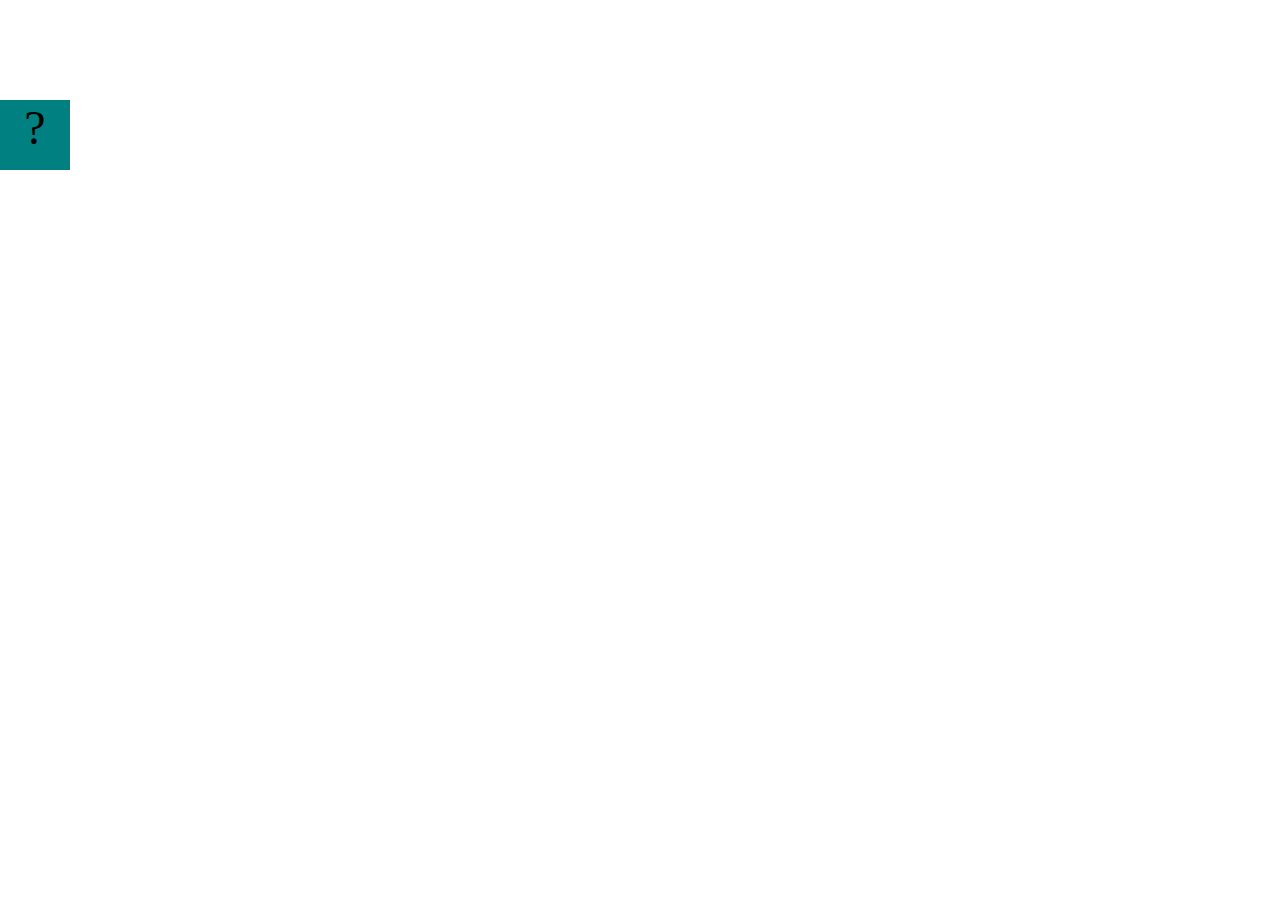
==== fsd-projects/bouncing-box/index.html @ f4079d06 "Initial commit" ====
<!DOCTYPE html>
<html>

<head>
	<meta charset="utf-8">
	<title>Bouncing Box</title>
	<script src="jquery.min.js"></script>
	<style>
		.box {
			width: 70px;
			height: 70px;
			background-color: teal;
			font-size: 300%;
			text-align: center;
			user-select: none;
			display: block;
			position: absolute;
			top: 100px;
			/* Change me! */
			left: 0px;
		}

		.board {
			height: 100vh;
		}
	</style>
	<!-- 	<script src="//cdnjs.cloudflare.com/ajax/libs/jquery/2.1.1/jquery.min.js"></script> -->

</head>

<body class="board">
	<!-- HTML for the box -->
	<div class="box">?</div>

	<script>
		(function () {
			'use strict'
			/* global jQuery */

			//////////////////////////////////////////////////////////////////
			/////////////////// SETUP DO NOT DELETE //////////////////////////
			//////////////////////////////////////////////////////////////////

			var box = jQuery('.box');	// reference to the HTML .box element
			var board = jQuery('.board');	// reference to the HTML .board element
			var boardWidth = board.width();	// the maximum X-Coordinate of the screen

			// Every 50 milliseconds, call the update Function (see below)
			setInterval(update, 50);

			// Every time the box is clicked, call the handleBoxClick Function (see below)
			box.on('click', handleBoxClick);

			// moves the Box to a new position on the screen along the X-Axis
			function moveBoxTo(newPositionX) {
				box.css("left", newPositionX);
			}

			// changes the text displayed on the Box
			function changeBoxText(newText) {
				box.text(newText);
			}

			//////////////////////////////////////////////////////////////////
			/////////////////// YOUR CODE BELOW HERE /////////////////////////
			//////////////////////////////////////////////////////////////////

			// TODO 2 - Variable declarations 



			/* 
			This Function will be called 20 times/second. Each time it is called,
			it should move the Box to a new location. If the box drifts off the screen
			turn it around! 
			*/
			function update() {


			};

			/* 
			This Function will be called each time the box is clicked. Each time it is called,
			it should increase the points total, increase the speed, and move the box to
			the left side of the screen.
			*/
			function handleBoxClick() {


			};





		})();
	</script>
</body>

</html>
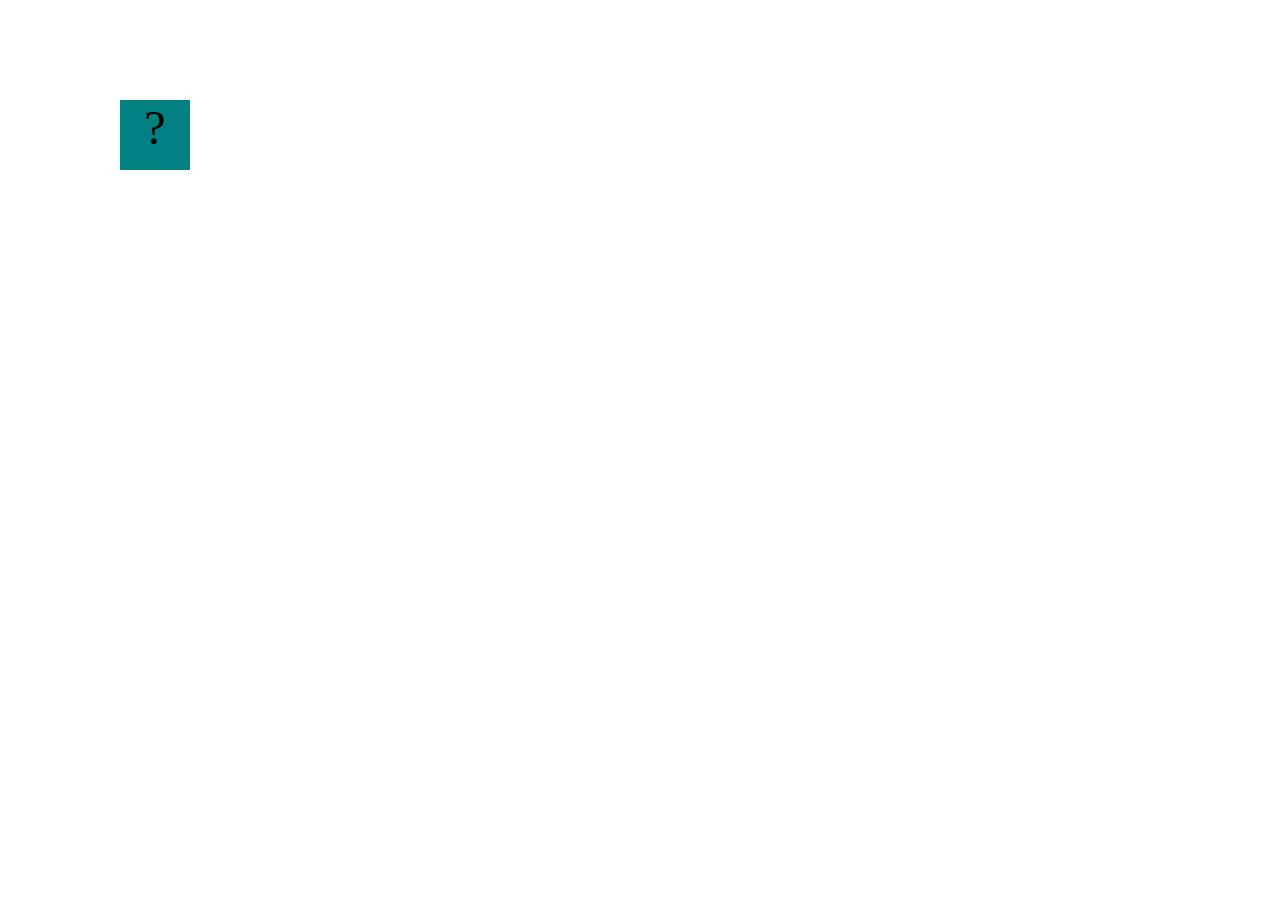
==== commit 48339cd5: "bouncing box" ====
--- a/fsd-projects/bouncing-box/index.html
+++ b/fsd-projects/bouncing-box/index.html
@@ -1,100 +1,100 @@
 <!DOCTYPE html>
 <html>
+  <head>
+    <meta charset="utf-8" />
+    <title>Bouncing Box</title>
+    <script src="jquery.min.js"></script>
+    <style>
+      .box {
+        width: 70px;
+        height: 70px;
+        background-color: teal;
+        font-size: 300%;
+        text-align: center;
+        user-select: none;
+        display: block;
+        position: absolute;
+        top: 100px;
+        /* Change me! */
+        left: 0px;
+      }
 
-<head>
-	<meta charset="utf-8">
-	<title>Bouncing Box</title>
-	<script src="jquery.min.js"></script>
-	<style>
-		.box {
-			width: 70px;
-			height: 70px;
-			background-color: teal;
-			font-size: 300%;
-			text-align: center;
-			user-select: none;
-			display: block;
-			position: absolute;
-			top: 100px;
-			/* Change me! */
-			left: 0px;
-		}
+      .board {
+        height: 100vh;
+      }
+    </style>
+    <!-- 	<script src="//cdnjs.cloudflare.com/ajax/libs/jquery/2.1.1/jquery.min.js"></script> -->
+  </head>
 
-		.board {
-			height: 100vh;
-		}
-	</style>
-	<!-- 	<script src="//cdnjs.cloudflare.com/ajax/libs/jquery/2.1.1/jquery.min.js"></script> -->
+  <body class="board">
+    <!-- HTML for the box -->
+    <div class="box">?</div>
 
-</head>
+    <script>
+      (function () {
+        "use strict";
+        /* global jQuery */
+        //////////////////////////////////////////////////////////////////
+        /////////////////// SETUP DO NOT DELETE //////////////////////////
+        //////////////////////////////////////////////////////////////////
 
-<body class="board">
-	<!-- HTML for the box -->
-	<div class="box">?</div>
+        var box = jQuery(".box"); // reference to the HTML .box element
+        var board = jQuery(".board"); // reference to the HTML .board element
+        var boardWidth = board.width(); // the maximum X-Coordinate of the screen
 
-	<script>
-		(function () {
-			'use strict'
-			/* global jQuery */
+        // Every 50 milliseconds, call the update Function (see below)
+        setInterval(update, 50);
 
-			//////////////////////////////////////////////////////////////////
-			/////////////////// SETUP DO NOT DELETE //////////////////////////
-			//////////////////////////////////////////////////////////////////
+        // Every time the box is clicked, call the handleBoxClick Function (see below)
+        box.on("click", handleBoxClick);
 
-			var box = jQuery('.box');	// reference to the HTML .box element
-			var board = jQuery('.board');	// reference to the HTML .board element
-			var boardWidth = board.width();	// the maximum X-Coordinate of the screen
+        // moves the Box to a new position on the screen along the X-Axis
+        function moveBoxTo(newPositionX) {
+          box.css("left", newPositionX);
+        }
 
-			// Every 50 milliseconds, call the update Function (see below)
-			setInterval(update, 50);
+        // changes the text displayed on the Box
+        function changeBoxText(newText) {
+          box.text(newText);
+        }
 
-			// Every time the box is clicked, call the handleBoxClick Function (see below)
-			box.on('click', handleBoxClick);
+        //////////////////////////////////////////////////////////////////
+        /////////////////// YOUR CODE BELOW HERE /////////////////////////
+        //////////////////////////////////////////////////////////////////
 
-			// moves the Box to a new position on the screen along the X-Axis
-			function moveBoxTo(newPositionX) {
-				box.css("left", newPositionX);
-			}
+        // TODO 2 - Variable declarations
 
-			// changes the text displayed on the Box
-			function changeBoxText(newText) {
-				box.text(newText);
-			}
+        var positionX = 0;
+		var points = 0;
+		var speed = 10;
 
-			//////////////////////////////////////////////////////////////////
-			/////////////////// YOUR CODE BELOW HERE /////////////////////////
-			//////////////////////////////////////////////////////////////////
-
-			// TODO 2 - Variable declarations 
-
-
-
-			/* 
+        /* 
 			This Function will be called 20 times/second. Each time it is called,
 			it should move the Box to a new location. If the box drifts off the screen
 			turn it around! 
 			*/
-			function update() {
+        function update() {
+          moveBoxTo(positionX);
+          positionX = positionX + speed;
+		  if (positionX > boardWidth) {
+			  // Code to reverse speed goes here
+			  speed = speed * -1;
+			}
+			
+        }
 
-
-			};
-
-			/* 
+        /* 
 			This Function will be called each time the box is clicked. Each time it is called,
 			it should increase the points total, increase the speed, and move the box to
 			the left side of the screen.
 			*/
-			function handleBoxClick() {
-
-
-			};
-
-
-
-
-
-		})();
-	</script>
-</body>
-
-</html>+        function handleBoxClick() {
+          positionX = 0;
+		  points = points + 1;
+          changeBoxText(points);
+		  speed = speed + 3;
+        }
+      })();
+    </script>
+  </body>
+</html>
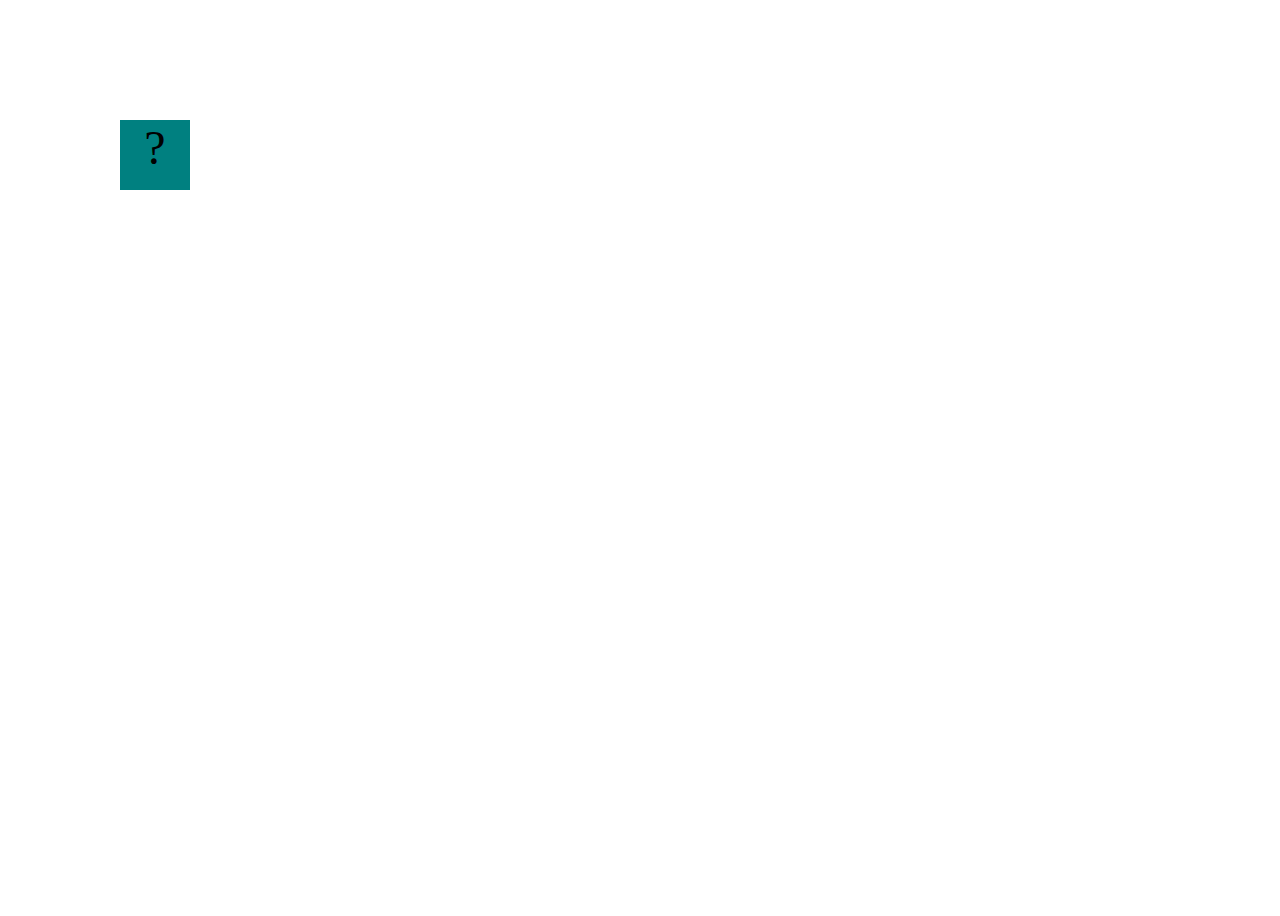
==== commit db9bdb78: "bouncinng box working" ====
--- a/fsd-projects/bouncing-box/index.html
+++ b/fsd-projects/bouncing-box/index.html
@@ -49,8 +49,9 @@
         box.on("click", handleBoxClick);
 
         // moves the Box to a new position on the screen along the X-Axis
-        function moveBoxTo(newPositionX) {
+        function moveBoxTo(newPositionX, newPositionY) {
           box.css("left", newPositionX);
+          box.css("top", newPositionY);
         }
 
         // changes the text displayed on the Box
@@ -65,22 +66,43 @@
         // TODO 2 - Variable declarations
 
         var positionX = 0;
-		var points = 0;
-		var speed = 10;
-
+		    var points = 0;
+		    var speed = 10;
+        var positionY = 0;
+        var speedY = 10;
+        var boardHeight = jQuery(window).height();
+        var randNum = Math.random() * 100;
+    
         /* 
 			This Function will be called 20 times/second. Each time it is called,
 			it should move the Box to a new location. If the box drifts off the screen
 			turn it around! 
 			*/
         function update() {
-          moveBoxTo(positionX);
+          moveBoxTo(positionX, positionY);
+          
           positionX = positionX + speed;
-		  if (positionX > boardWidth) {
-			  // Code to reverse speed goes here
-			  speed = speed * -1;
-			}
+		      
+          positionY = positionY + speedY;
+          
+          if (positionX > boardWidth) {
+			    // Code to reverse speed goes here
+			    
+          speed = speed * -1;
+			    }
 			
+          if (positionX < 0) {
+          // Code to reverse speed goes here
+          speed *= -1;
+          }
+
+          if (positionY > boardHeight){
+            speedY *= -1;
+          }
+          
+          else if (positionY < 0){
+            speedY *= -1;
+          }
         }
 
         /* 
@@ -90,9 +112,11 @@
 			*/
         function handleBoxClick() {
           positionX = 0;
-		  points = points + 1;
+          positionY = 0;
+		      points = points + 1;
           changeBoxText(points);
-		  speed = speed + 3;
+		      speed = 3 * points + 10;
+          speedY = 3 * points + 10;
         }
       })();
     </script>
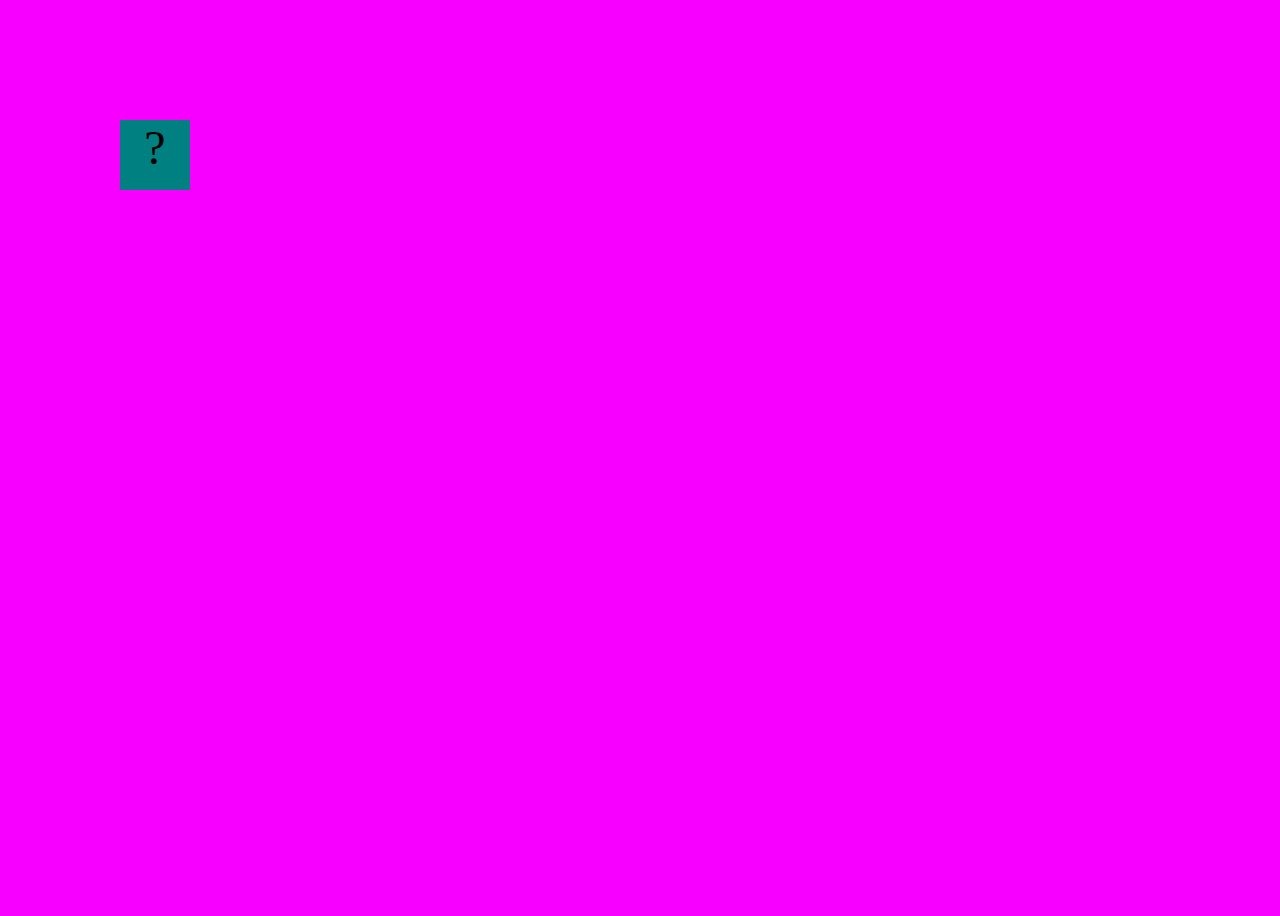
==== commit aa3d55e5: "background color BB" ====
--- a/fsd-projects/bouncing-box/index.html
+++ b/fsd-projects/bouncing-box/index.html
@@ -5,6 +5,10 @@
     <title>Bouncing Box</title>
     <script src="jquery.min.js"></script>
     <style>
+      body {
+        background-color: rgb(247, 0, 255);
+      }
+
       .box {
         width: 70px;
         height: 70px;
@@ -66,13 +70,13 @@
         // TODO 2 - Variable declarations
 
         var positionX = 0;
-		    var points = 0;
-		    var speed = 10;
+        var points = 0;
+        var speed = 10;
         var positionY = 0;
         var speedY = 10;
         var boardHeight = jQuery(window).height();
         var randNum = Math.random() * 100;
-    
+
         /* 
 			This Function will be called 20 times/second. Each time it is called,
 			it should move the Box to a new location. If the box drifts off the screen
@@ -80,27 +84,25 @@
 			*/
         function update() {
           moveBoxTo(positionX, positionY);
-          
+
           positionX = positionX + speed;
-		      
+
           positionY = positionY + speedY;
-          
+
           if (positionX > boardWidth) {
-			    // Code to reverse speed goes here
-			    
-          speed = speed * -1;
-			    }
-			
-          if (positionX < 0) {
-          // Code to reverse speed goes here
-          speed *= -1;
+            // Code to reverse speed goes here
+
+            speed = speed * -1;
           }
 
-          if (positionY > boardHeight){
+          if (positionX < 0) {
+            // Code to reverse speed goes here
+            speed *= -1;
+          }
+
+          if (positionY > boardHeight) {
             speedY *= -1;
-          }
-          
-          else if (positionY < 0){
+          } else if (positionY < 0) {
             speedY *= -1;
           }
         }
@@ -113,9 +115,9 @@
         function handleBoxClick() {
           positionX = 0;
           positionY = 0;
-		      points = points + 1;
+          points = points + 1;
           changeBoxText(points);
-		      speed = 3 * points + 10;
+          speed = 3 * points + 10;
           speedY = 3 * points + 10;
         }
       })();
